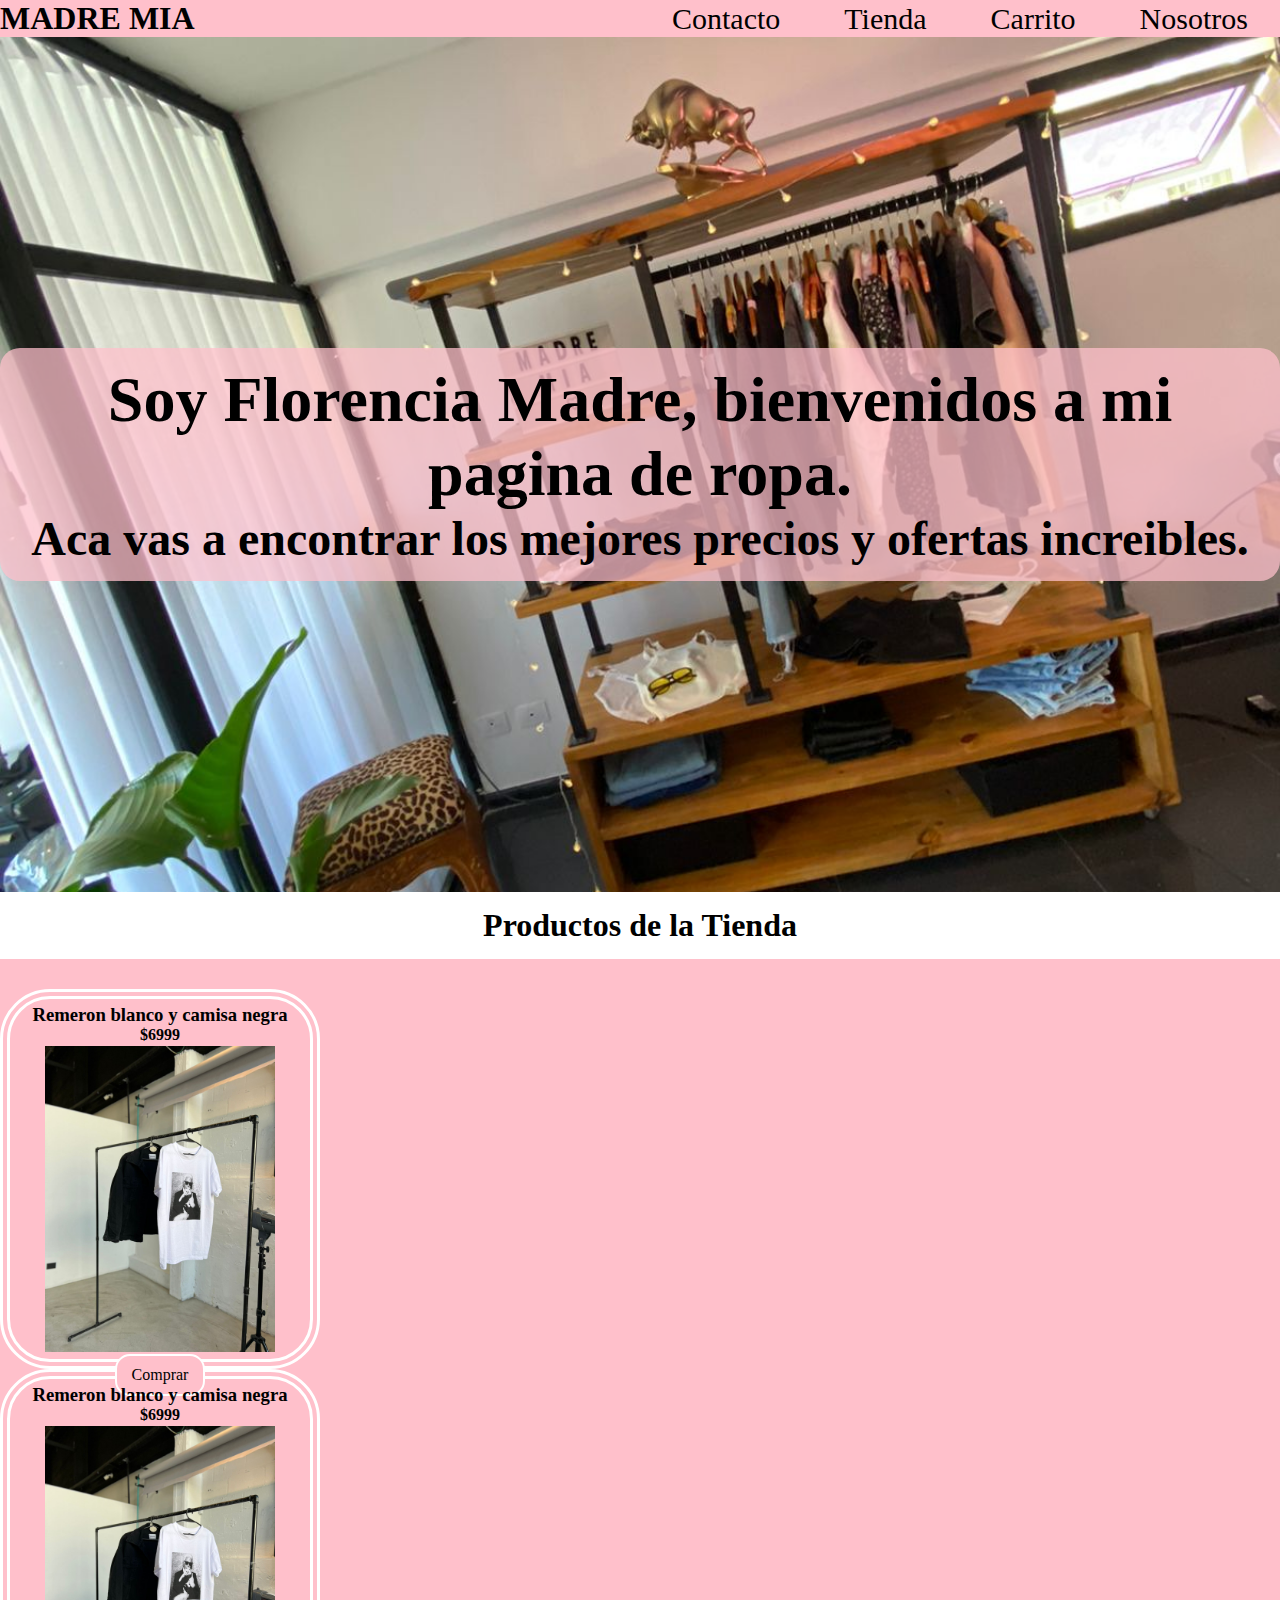
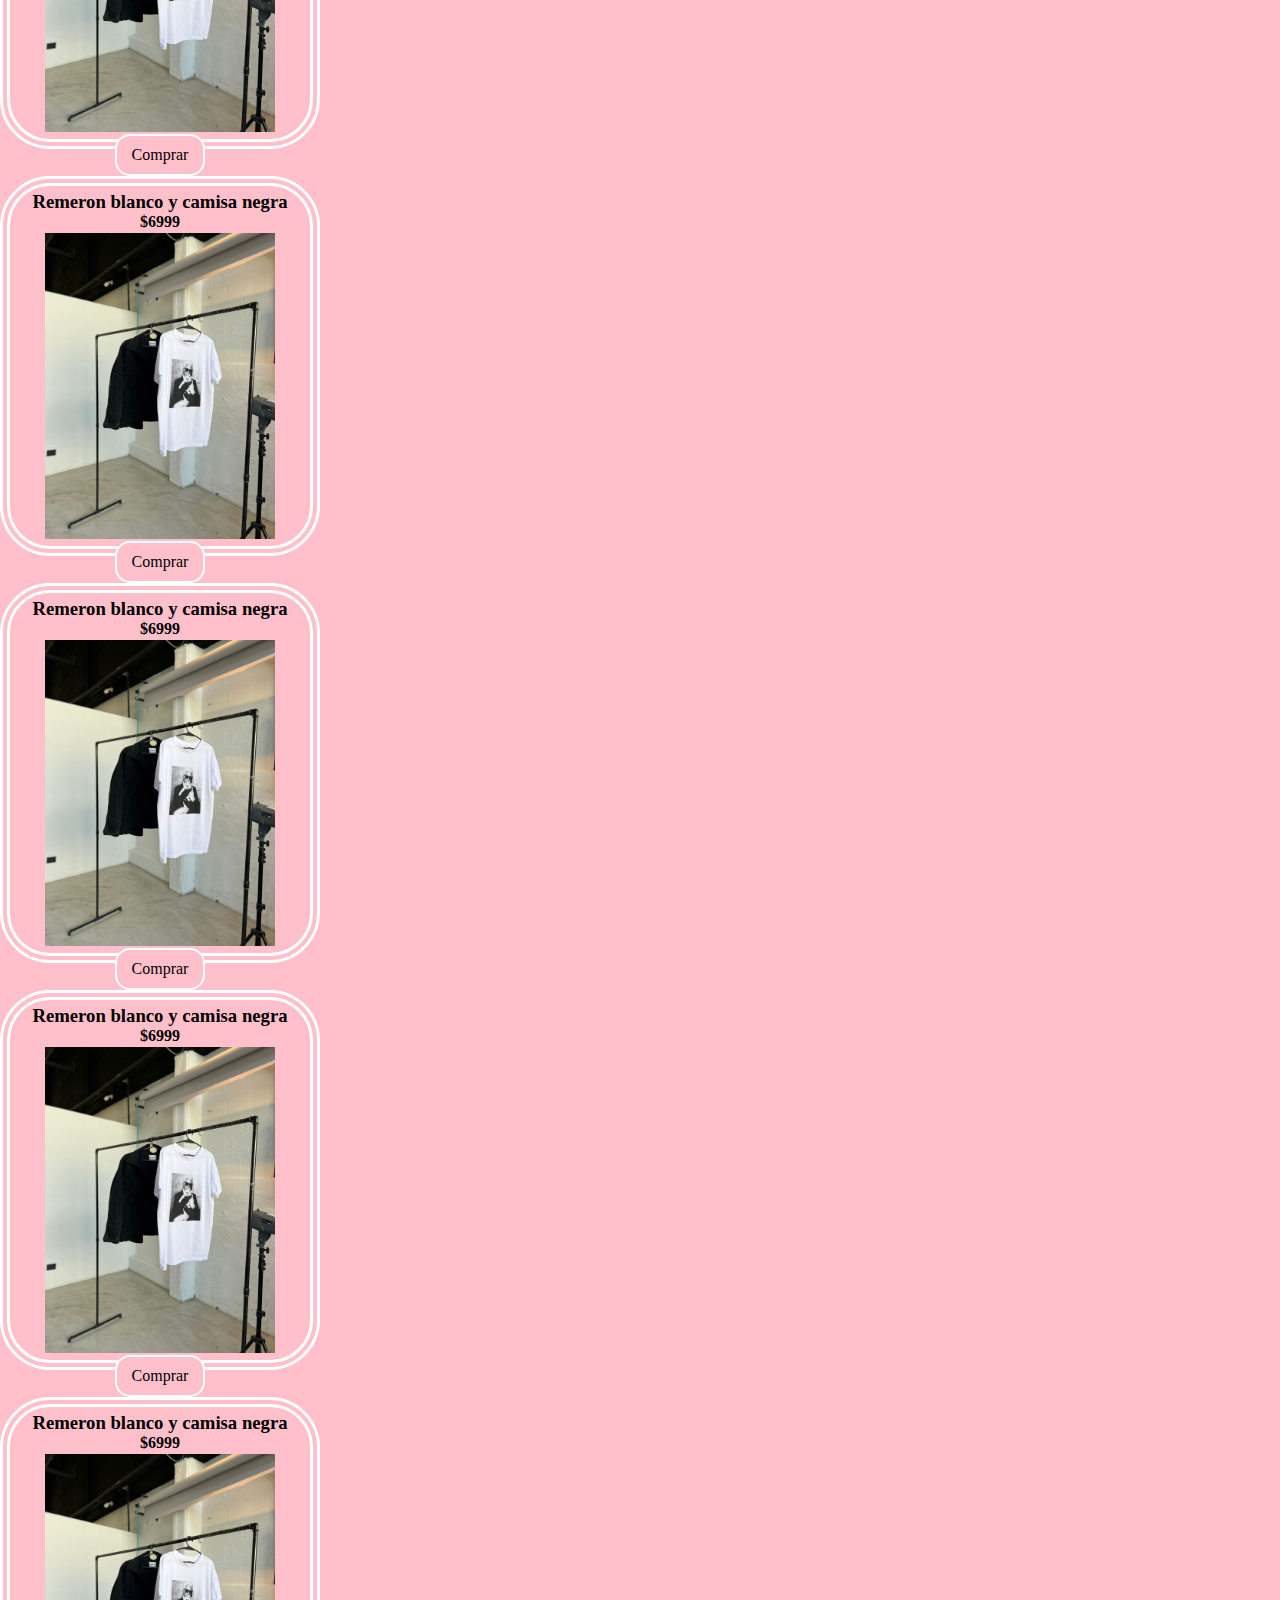
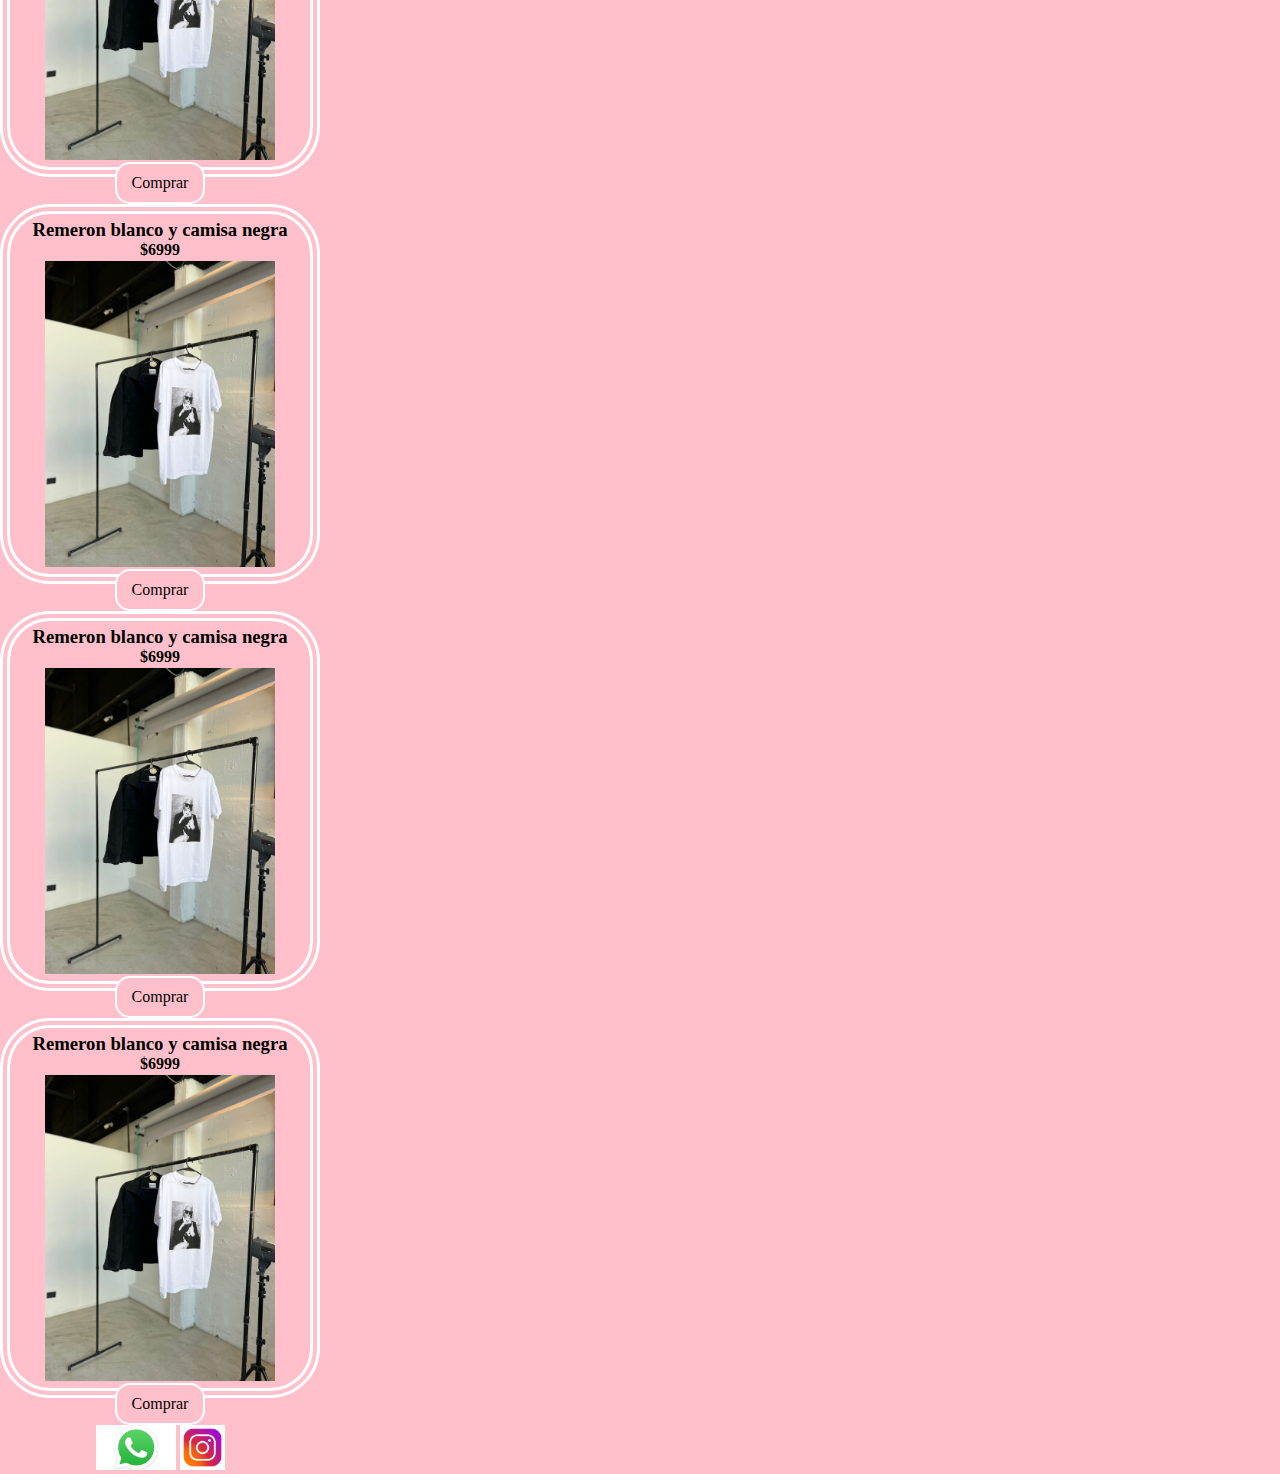
==== index.html @ 43f8300a "segunda entrega Sebastian Madre" ====
<!DOCTYPE html>
<html lang="en">
<head>
    <meta charset="UTF-8">
    <meta http-equiv="X-UA-Compatible" content="IE=edge">
    <meta name="viewport" content="width=device-width, initial-scale=1.0">
   <link rel="stylesheet" href="styles.css/styles.css">
   
    <title>TIENDA ONLINE</title>
</head>
<body>

    <header>
        <nav>
            <ul>
                <li>
                    <a href="index.html"></a>
                </li>
                <li>
                    <a href="./section/contactos.html"></a>
                </li>
                <li>
                    <a href="./section/nosotros.html"></a>
                </li>
            </ul>
        </nav>
        
        
        </header>
    <header>
    <h1>MADRE MIA</h1>

    <nav>
        <ul>
            <li>Contacto</li>
            <li>Tienda</li>
            <li>Carrito</li>
            <li>Nosotros</li>
        </ul>
    </nav>
   </header>
   <main>
    <section class="portada">
        <div class="portada__texto">
<h1>Soy Florencia Madre, bienvenidos a mi pagina de ropa.</h1>
<h2>Aca vas a encontrar los mejores precios y ofertas increibles.</h2>


        </div>


       


    </section>
    <section class="productos">

        <h2 class="productos__title">Productos de la Tienda</h2>
        <div class="slider"></div>
<article class="tarjeta">
    <h3 class="tarjeta__title">Remeron blanco y camisa negra</h3>
    <h4 class="tarjeta__precio">$6999</h4>

<img src="./imagenes/REMERA.jpeg" alt=""class="tarjeta__img">



<a href=""class="btn">Comprar</a>
</article>
<article class="tarjeta">
    <h3 class="tarjeta__title">Remeron blanco y camisa negra</h3>
    <h4 class="tarjeta__precio">$6999</h4>

<img src="./imagenes/REMERA.jpeg" alt=""class="tarjeta__img">



<a href=""class="btn">Comprar</a>
<article class="tarjeta">
    <h3 class="tarjeta__title">Remeron blanco y camisa negra</h3>
    <h4 class="tarjeta__precio">$6999</h4>

<img src="./imagenes/REMERA.jpeg" alt=""class="tarjeta__img">



<a href=""class="btn">Comprar</a>
<article class="tarjeta">
    <h3 class="tarjeta__title">Remeron blanco y camisa negra</h3>
    <h4 class="tarjeta__precio">$6999</h4>

<img src="./imagenes/REMERA.jpeg" alt=""class="tarjeta__img">



<a href=""class="btn">Comprar</a>
<article class="tarjeta">
    <h3 class="tarjeta__title">Remeron blanco y camisa negra</h3>
    <h4 class="tarjeta__precio">$6999</h4>

<img src="./imagenes/REMERA.jpeg" alt=""class="tarjeta__img">



<a href=""class="btn">Comprar</a>
<article class="tarjeta">
    <h3 class="tarjeta__title">Remeron blanco y camisa negra</h3>
    <h4 class="tarjeta__precio">$6999</h4>

<img src="./imagenes/REMERA.jpeg" alt=""class="tarjeta__img">



<a href=""class="btn">Comprar</a>
<article class="tarjeta">
    <h3 class="tarjeta__title">Remeron blanco y camisa negra</h3>
    <h4 class="tarjeta__precio">$6999</h4>

<img src="./imagenes/REMERA.jpeg" alt=""class="tarjeta__img">



<a href=""class="btn">Comprar</a>
<article class="tarjeta">
    <h3 class="tarjeta__title">Remeron blanco y camisa negra</h3>
    <h4 class="tarjeta__precio">$6999</h4>

<img src="./imagenes/REMERA.jpeg" alt=""class="tarjeta__img">



<a href=""class="btn">Comprar</a>
<article class="tarjeta">
    <h3 class="tarjeta__title">Remeron blanco y camisa negra</h3>
    <h4 class="tarjeta__precio">$6999</h4>

<img src="./imagenes/REMERA.jpeg" alt=""class="tarjeta__img">



<a href=""class="btn">Comprar</a>

<article class="tarjeta__iconos">
<h5 class="tarjeta__wsp"></h5>
<img src="./imagenes/wsp icono.jpg" alt=""class="tarjeta__wsp">
<img src="./imagenes/icono ig.jpg" alt=""class= "tarjeta__ig">
</article>
    </section>

   </main>
    
</body>
</html>
---- styles.css/styles.css ----
*{

margin: 0;
padding: 0;
box-sizing: border-box;
font-family: Cambria, Cochin, Georgia, Times, 'Times New Roman', serif;

}

ul{
    list-style: none;

}
a{
    text-decoration: none;
}

header{
    background-color: pink;
    display: flex;
justify-content: space-between;
align-items: center;
}

header nav{
    width: 50%;
}


header ul{
    display: flex;
    justify-content: space-around;

}


.portada{
    background-image:url(../imagenes/madre\ mia\ imagenes.jpeg);
 height: 95vh;
background-position: center;
background-size: cover;





display: flex;
justify-content: center;
align-items: center;



}
.portada__texto{
    text-align: center;
    font-size: 2rem;
    background-color: rgba(255, 192, 203, 0.735);
    padding: 15px;
    border-radius: 20px;

}

.productos__title{

    background-color: white;
    padding: 15px;
    text-align: center;
    font-size: 2rem;

}


.tarjeta__title{
    background-position:center;
    background-size: cover;
    height: 5vh;
   


}


.tarjeta{
    border: 10px solid white;
    width: 320px;
    height: 380px;
border-radius: 50px;
border-style: double;
padding: 5px;
justify-content:space-between;
align-items: center;
display: flex;
flex-direction: column;





}
.btn{
    border: 2px solid white;
    border-radius: 15px;
    padding: 10px 15px;
background-color: pink;
color: black;


}

.btn:hover{
    border: 2px solid pink;
    background-color: black;
    color: pink;
}
.tarjeta__img{
    max-width: 380px;
    max-height: 310px;
    padding: 2px;
     
   
}
.slider{
    display: flex;
    overflow: auto;
    gap: 20px;
    padding: 15px;
}
   
.tarjeta__wsp{
    max-width: 80px;
    max-height: 80px;
    z-index: 1;
}
.tarjeta__ig{
    max-width: 45px;
    max-height: 45px;
}
body{
    background-color: pink;

}
ul{
    font-size: 30px;
    font-family: Cambria, Cochin, Georgia, Times, 'Times New Roman', serif;
   
    
}

p{
    font-size: 25px;
}
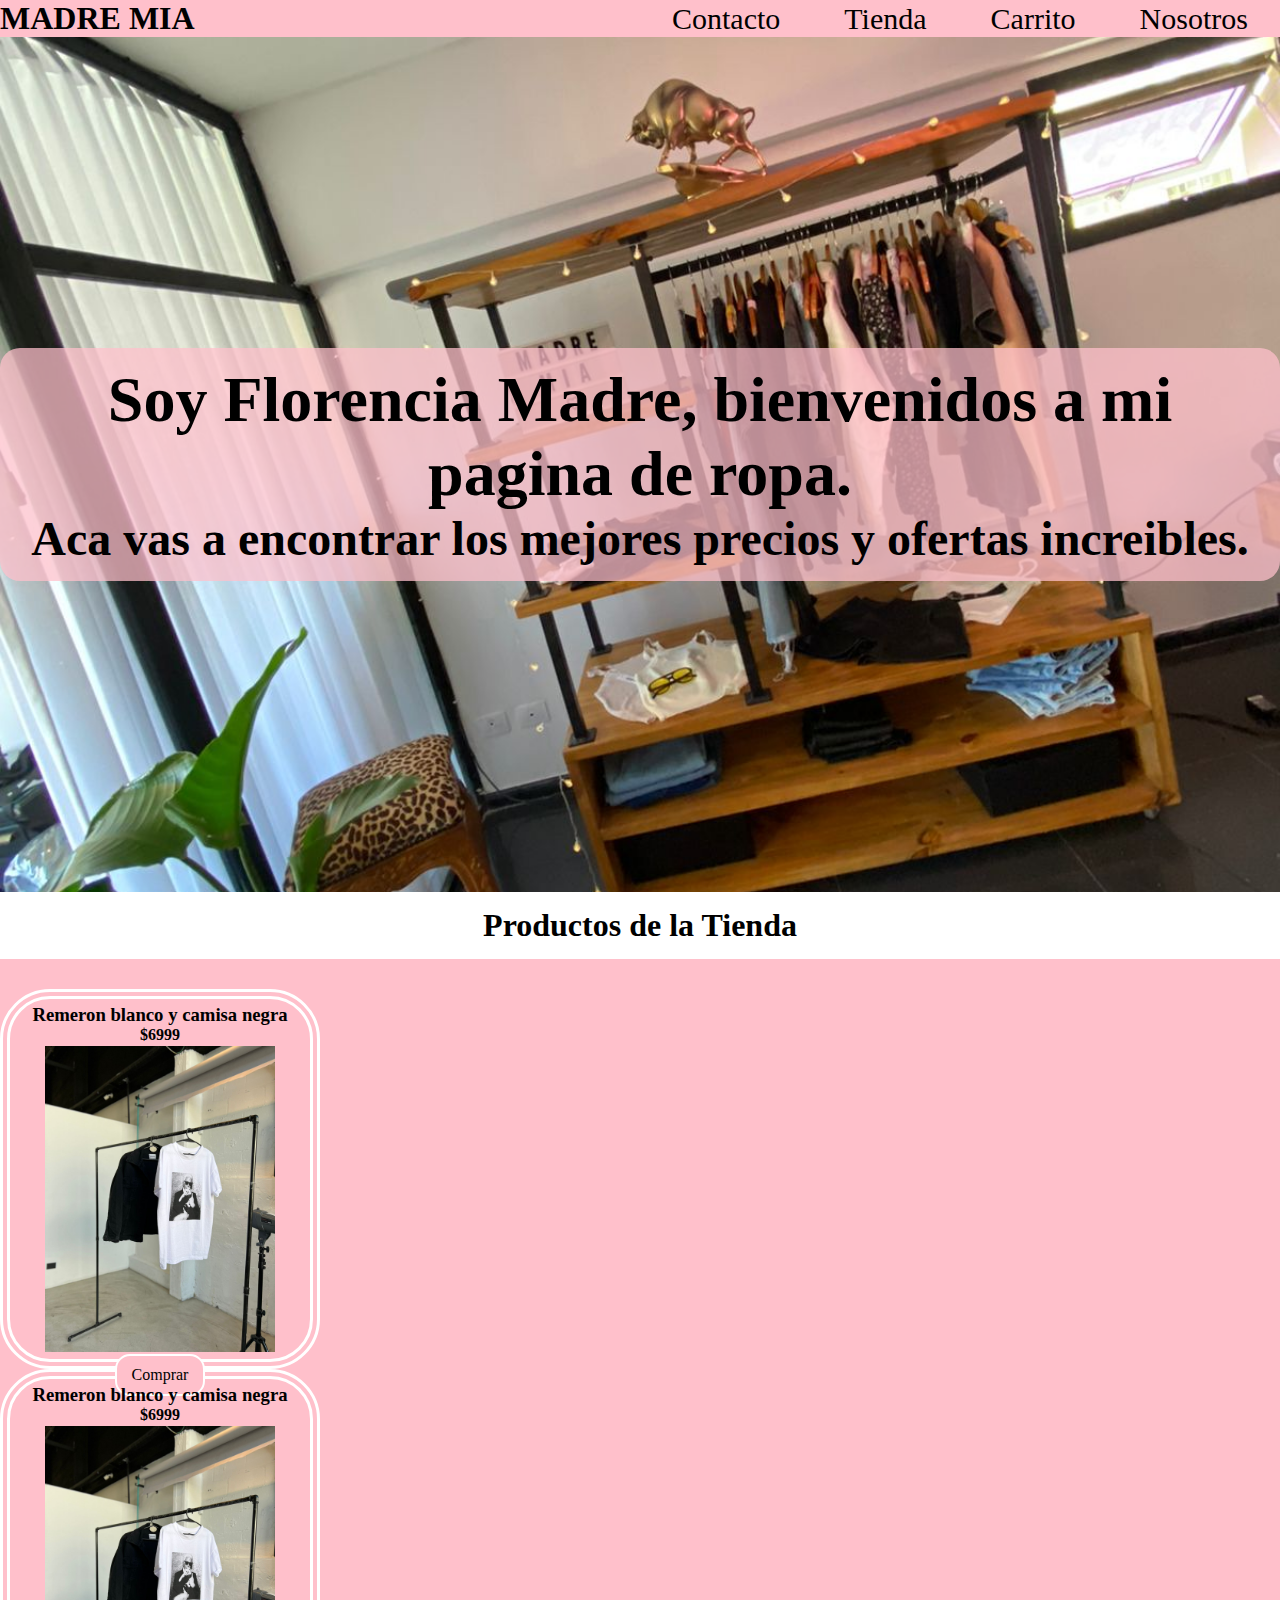
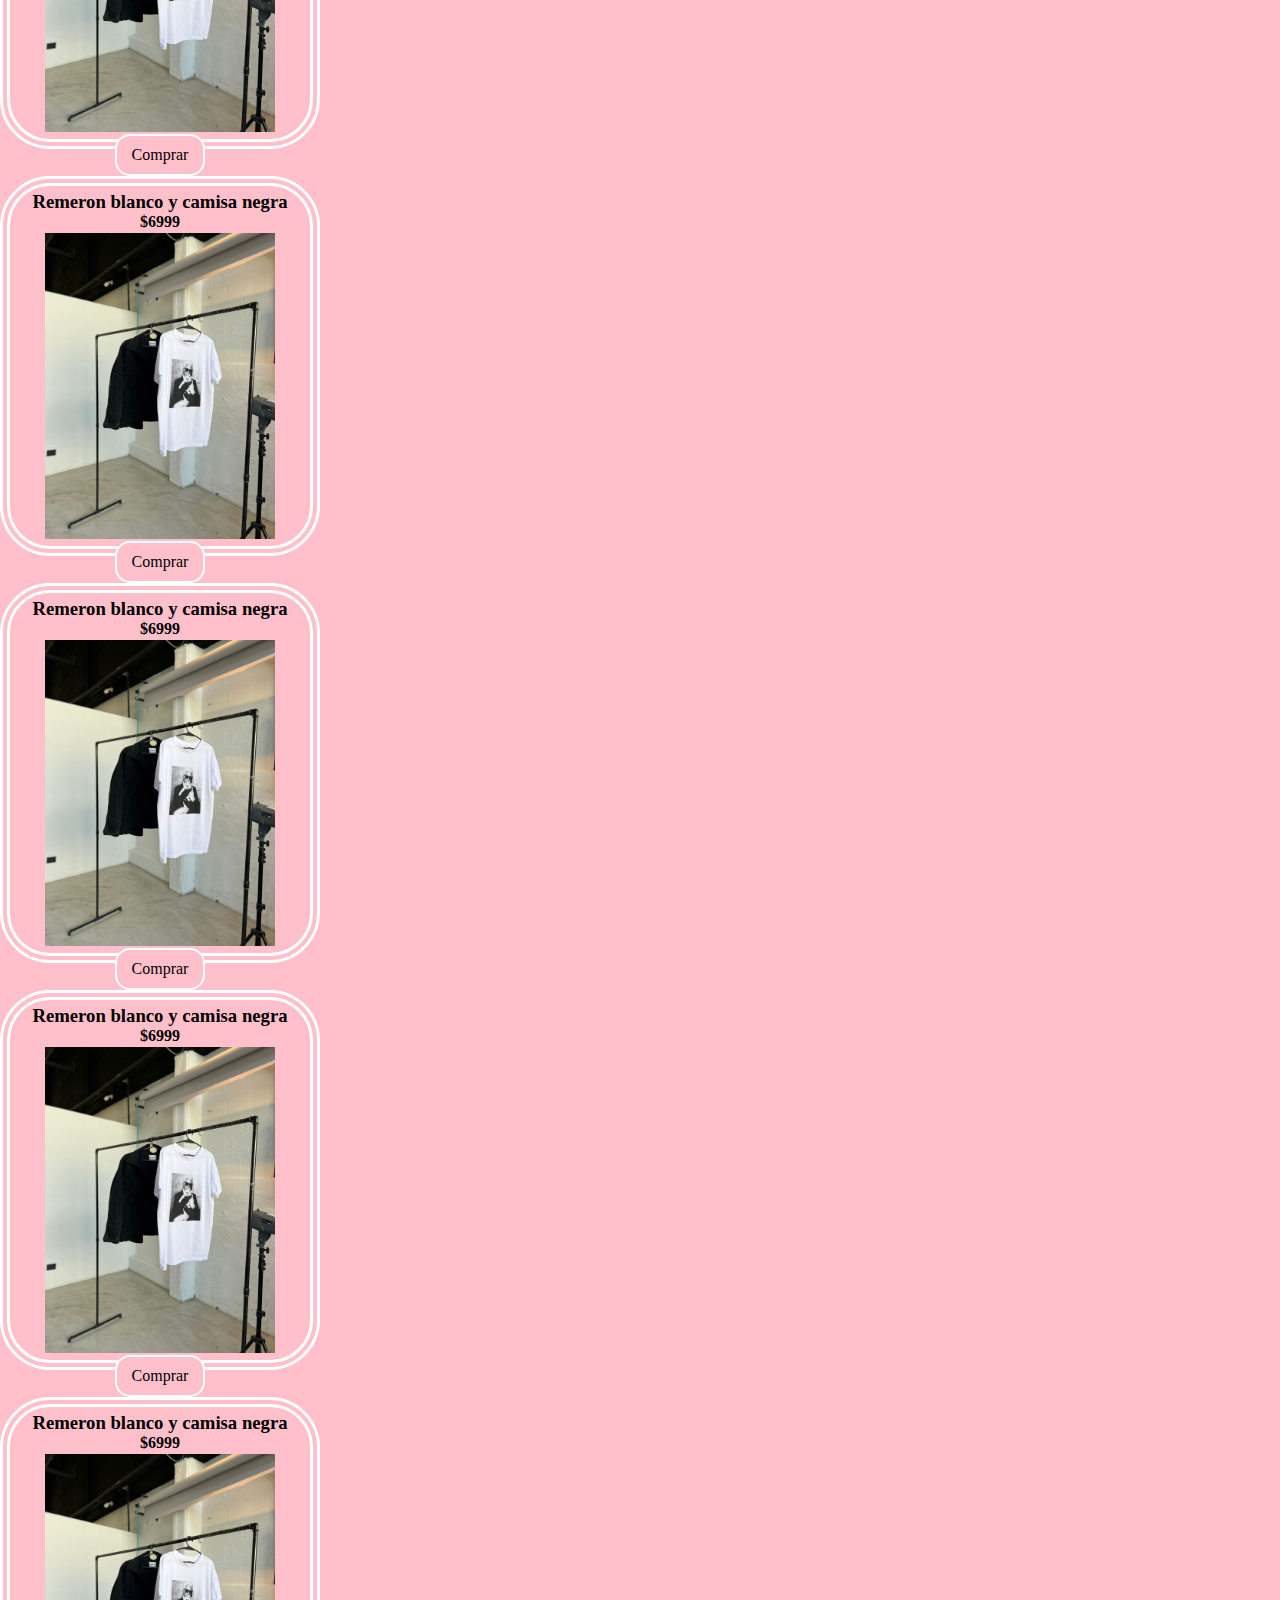
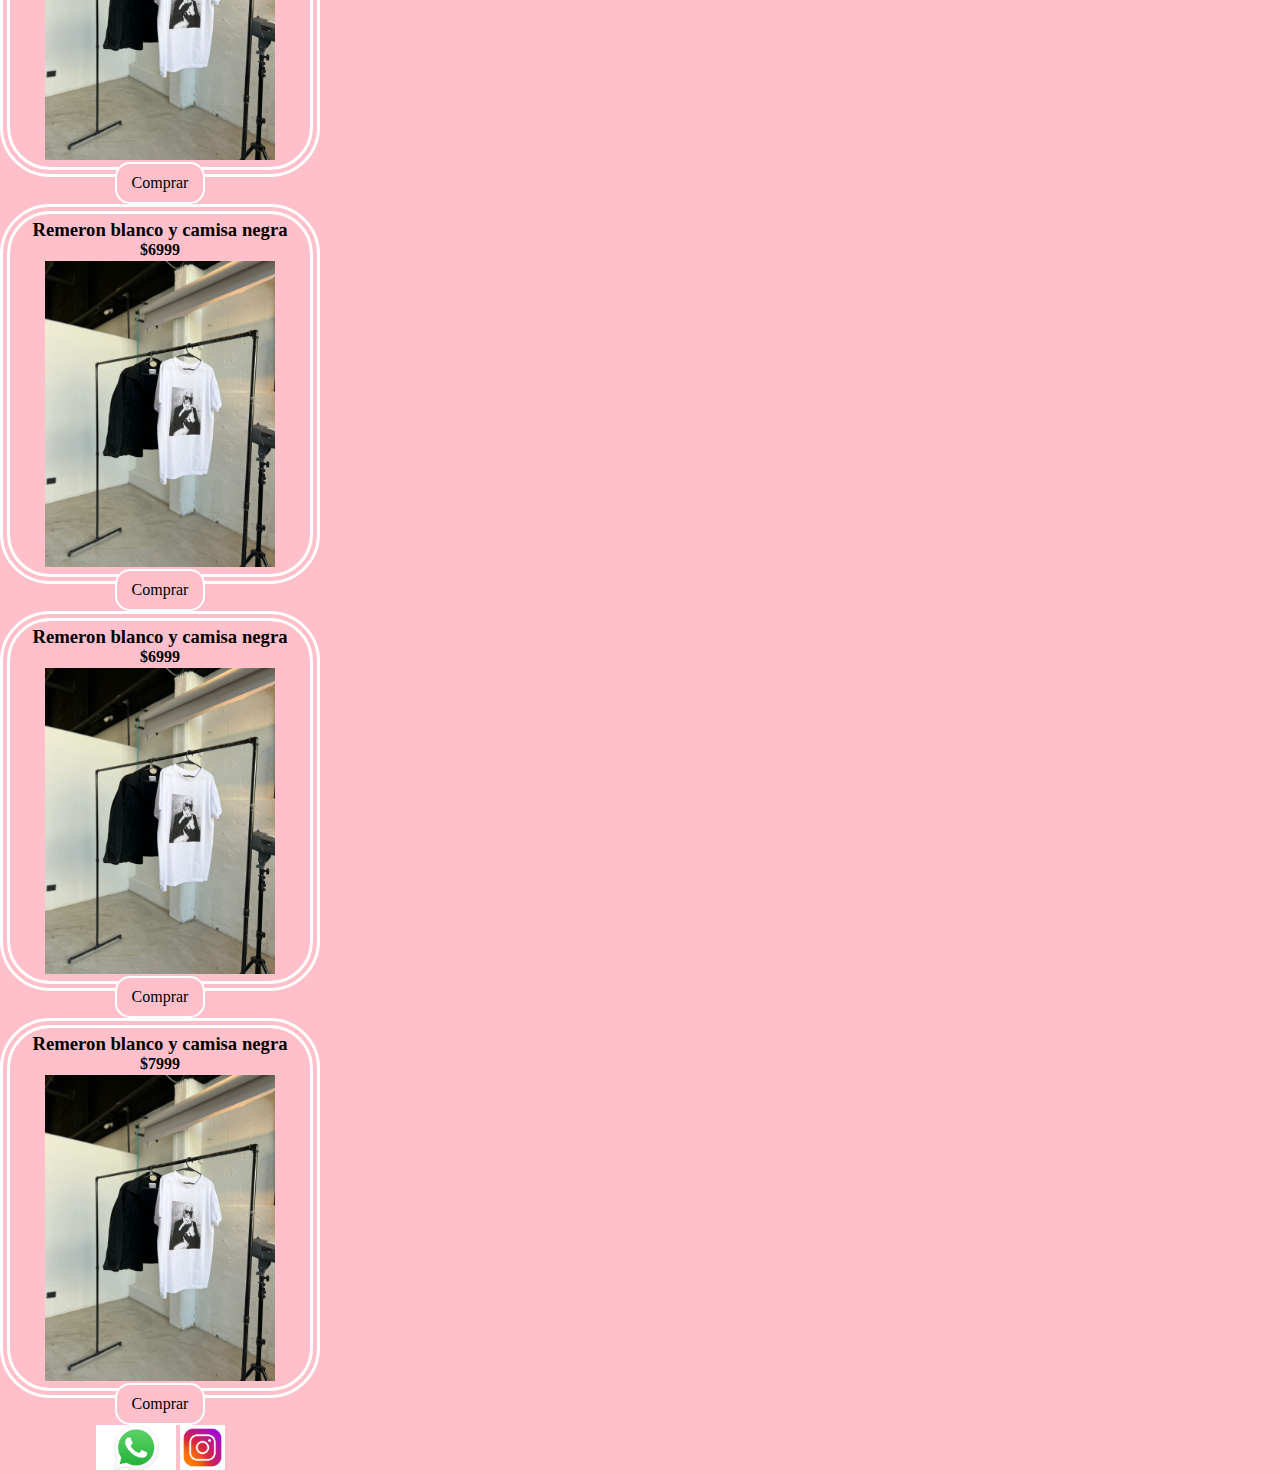
==== commit 8d44a6a5: "segunda entrega" ====
--- a/index.html
+++ b/index.html
@@ -132,7 +132,7 @@
 <a href=""class="btn">Comprar</a>
 <article class="tarjeta">
     <h3 class="tarjeta__title">Remeron blanco y camisa negra</h3>
-    <h4 class="tarjeta__precio">$6999</h4>
+    <h4 class="tarjeta__precio">$7999</h4>
 
 <img src="./imagenes/REMERA.jpeg" alt=""class="tarjeta__img">
 
